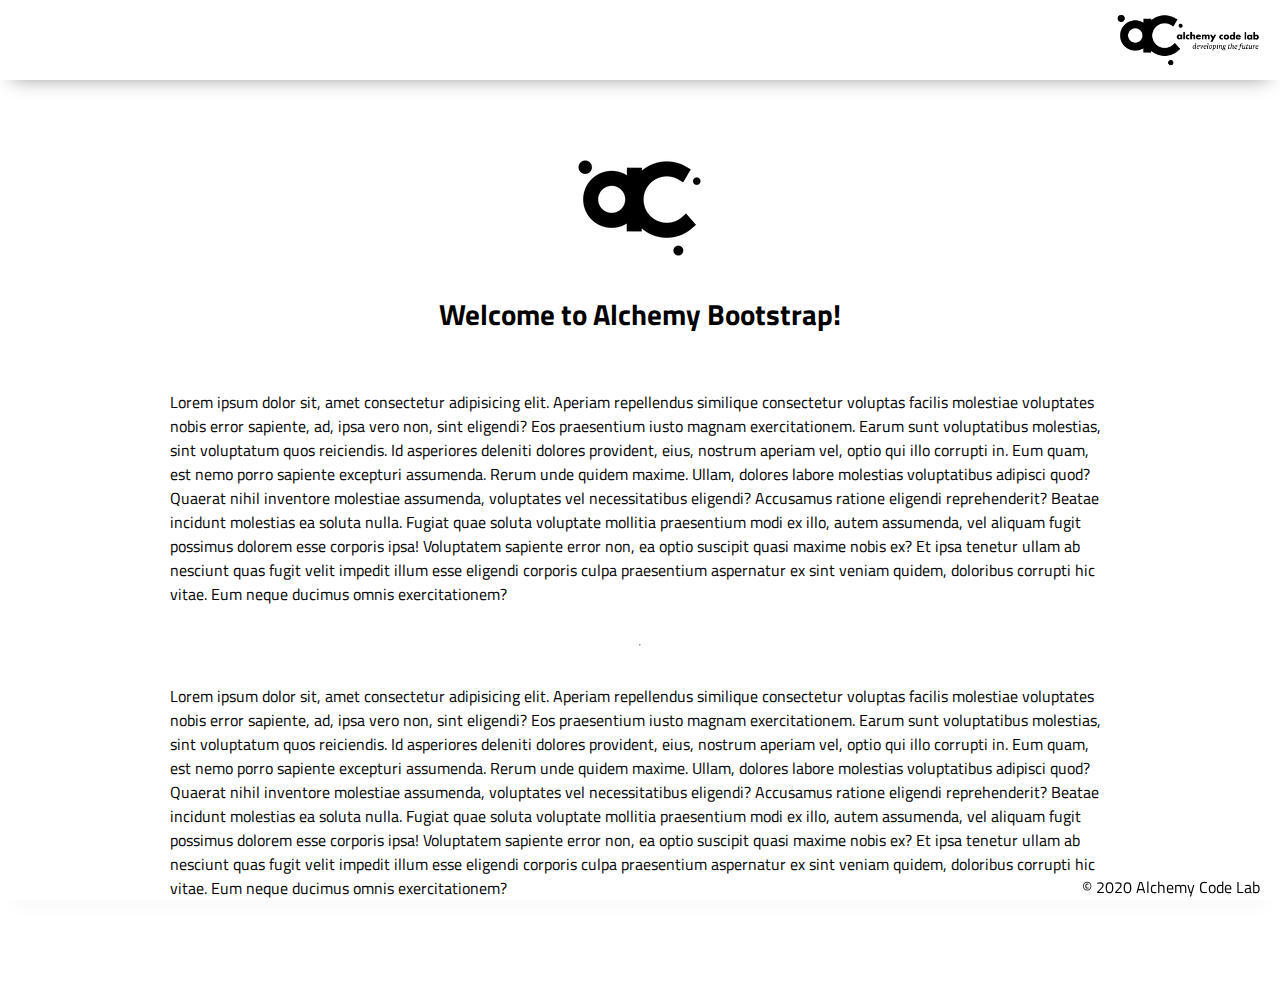
==== index.html @ 8aa51d2c "Initial commit" ====
<!DOCTYPE html>
<html lang="en">

<head>
    <meta charset="UTF-8">
    <meta name="viewport" content="width=device-width, initial-scale=1.0">
    <meta http-equiv="X-UA-Compatible" content="ie=edge">
    <!-- Fonts -->
    <link href="https://fonts.googleapis.com/css2?family=Titillium+Web:wght@300&display=swap" rel="stylesheet">
    <!-- Stylesheets -->
    <link rel="stylesheet" href="./styles/reset.css">
    <link rel="stylesheet" href="./styles/style.css">
    <link rel="stylesheet" href="./styles/home.css">
    <title>Document</title>
</head>

<body>
    <header>
        <div class="gutter-right logo">
            <img src="assets/big-logo.png" />
        </div>
    </header>
    <main>
        <section class="main-section">
            <img class="main-logo" src="./assets/alchemy-logo.png" />
            <h2>
                Welcome to Alchemy Bootstrap!
            </h2>

            <p>
                Lorem ipsum dolor sit, amet consectetur adipisicing elit. Aperiam repellendus similique consectetur
                voluptas facilis molestiae voluptates nobis error sapiente, ad, ipsa vero non, sint eligendi? Eos
                praesentium iusto magnam exercitationem.
                Earum sunt voluptatibus molestias, sint voluptatum quos reiciendis. Id asperiores deleniti dolores
                provident, eius, nostrum aperiam vel, optio qui illo corrupti in. Eum quam, est nemo porro sapiente
                excepturi assumenda.
                Rerum unde quidem maxime. Ullam, dolores labore molestias voluptatibus adipisci quod? Quaerat nihil
                inventore molestiae assumenda, voluptates vel necessitatibus eligendi? Accusamus ratione eligendi
                reprehenderit? Beatae incidunt molestias ea soluta nulla.
                Fugiat quae soluta voluptate mollitia praesentium modi ex illo, autem assumenda, vel aliquam fugit
                possimus dolorem esse corporis ipsa! Voluptatem sapiente error non, ea optio suscipit quasi maxime nobis
                ex?
                Et ipsa tenetur ullam ab nesciunt quas fugit velit impedit illum esse eligendi corporis culpa
                praesentium aspernatur ex sint veniam quidem, doloribus corrupti hic vitae. Eum neque ducimus omnis
                exercitationem?
            </p>
            <hr />
            <p>
                Lorem ipsum dolor sit, amet consectetur adipisicing elit. Aperiam repellendus similique consectetur
                voluptas facilis molestiae voluptates nobis error sapiente, ad, ipsa vero non, sint eligendi? Eos
                praesentium iusto magnam exercitationem.
                Earum sunt voluptatibus molestias, sint voluptatum quos reiciendis. Id asperiores deleniti dolores
                provident, eius, nostrum aperiam vel, optio qui illo corrupti in. Eum quam, est nemo porro sapiente
                excepturi assumenda.
                Rerum unde quidem maxime. Ullam, dolores labore molestias voluptatibus adipisci quod? Quaerat nihil
                inventore molestiae assumenda, voluptates vel necessitatibus eligendi? Accusamus ratione eligendi
                reprehenderit? Beatae incidunt molestias ea soluta nulla.
                Fugiat quae soluta voluptate mollitia praesentium modi ex illo, autem assumenda, vel aliquam fugit
                possimus dolorem esse corporis ipsa! Voluptatem sapiente error non, ea optio suscipit quasi maxime nobis
                ex?
                Et ipsa tenetur ullam ab nesciunt quas fugit velit impedit illum esse eligendi corporis culpa
                praesentium aspernatur ex sint veniam quidem, doloribus corrupti hic vitae. Eum neque ducimus omnis
                exercitationem?
            </p>

        </section>
    </main>
    <footer>
        <div class="copy gutter-right">&copy; 2020 Alchemy Code Lab</div>
    </footer>

    <script type="module" src="./app.js"></script>
</body>

</html>
---- styles/style.css ----
body {
    /* https://coolors.co/generate and click export -> scss to get the colors to copy and paste below*/
    /* --color1: hsla(349, 69%, 76%, 1);
    --color2: hsla(207, 67%, 44%, 1);
    --color3: hsla(200, 61%, 56%, 1);
    --color4: hsla(187, 41%, 94%, 1);
    --color5: hsla(170, 28%, 95%, 1); */

    /* --color1: hsla(45, 86%, 83%, 1);
    --color2: hsla(135, 65%, 98%, 1);
    --color3: hsla(315, 37%, 86%, 1);
    --color4: hsla(45, 73%, 98%, 1);
    --color5: hsla(224, 40%, 79%, 1); */
    
    --header-height: 80px;
    --shadow: 0px 10px 20px -12px rgba(0,0,0,0.45);
    --gutter: 30px;
    --footer-height: 25px;
    
    font-family: 'Titillium Web', sans-serif;
    background-color: var(--color2);
}

main {
    display: flex;
    flex-direction: column;
    justify-content: center;
    align-items: center;
    margin-bottom: calc(var(--footer-height));
}

section {
    background-color: var(--color5);
    width: 1000px;
    max-width: 80%;
    display: flex;
    flex-direction: column;
    justify-content: center;
    align-items: center;
    padding-top: var(--gutter);
    padding-bottom: var(--gutter);
    margin-top: var(--gutter);
    margin-bottom: var(--gutter);
    border: solid 2px var(--color1);
}

header {
    display: flex;
    justify-content: flex-end;
    background-color: var(--color3);
    height: var(--header-height);
    box-shadow: var(--shadow);
}

footer {
    display: flex;
    justify-content: flex-end;
    background-color: var(--color3);
    box-shadow: var(--shadow);
}


h2 {
    font-size: 1.8rem;
    font-weight: bold;
}

.gutter-right {
    margin-right: 20px;
}

.main-logo {
    animation: pulse 5s infinite ease-in-out;
}

header img {
    height: var(--header-height);
}

p {
    margin: var(--gutter);
}
  
footer {
    position: fixed;
    width: 100%;
    bottom: 0;
    height: var(--footer-height);
    display: flex;
    justify-content: flex-end;
    background-color: var(--color3);
    box-shadow: var(--shadow);
}
  
  @keyframes pulse {
    20% {
      transform: rotate3d(-10, -10, -10, 50deg) scale(1.2);
    }

    40% {
        transform: rotate3d(10, 10, -10, 50deg) scale(1);
    }

    60% {
        transform: rotate3d(-10, 10, 10, 50deg) scale(1.2);
      }

    80% {
        transform: rotate3d(10, 10, 10, 50deg) scale(1);
    }

  }
---- styles/home.css ----
/* add home page styles here */
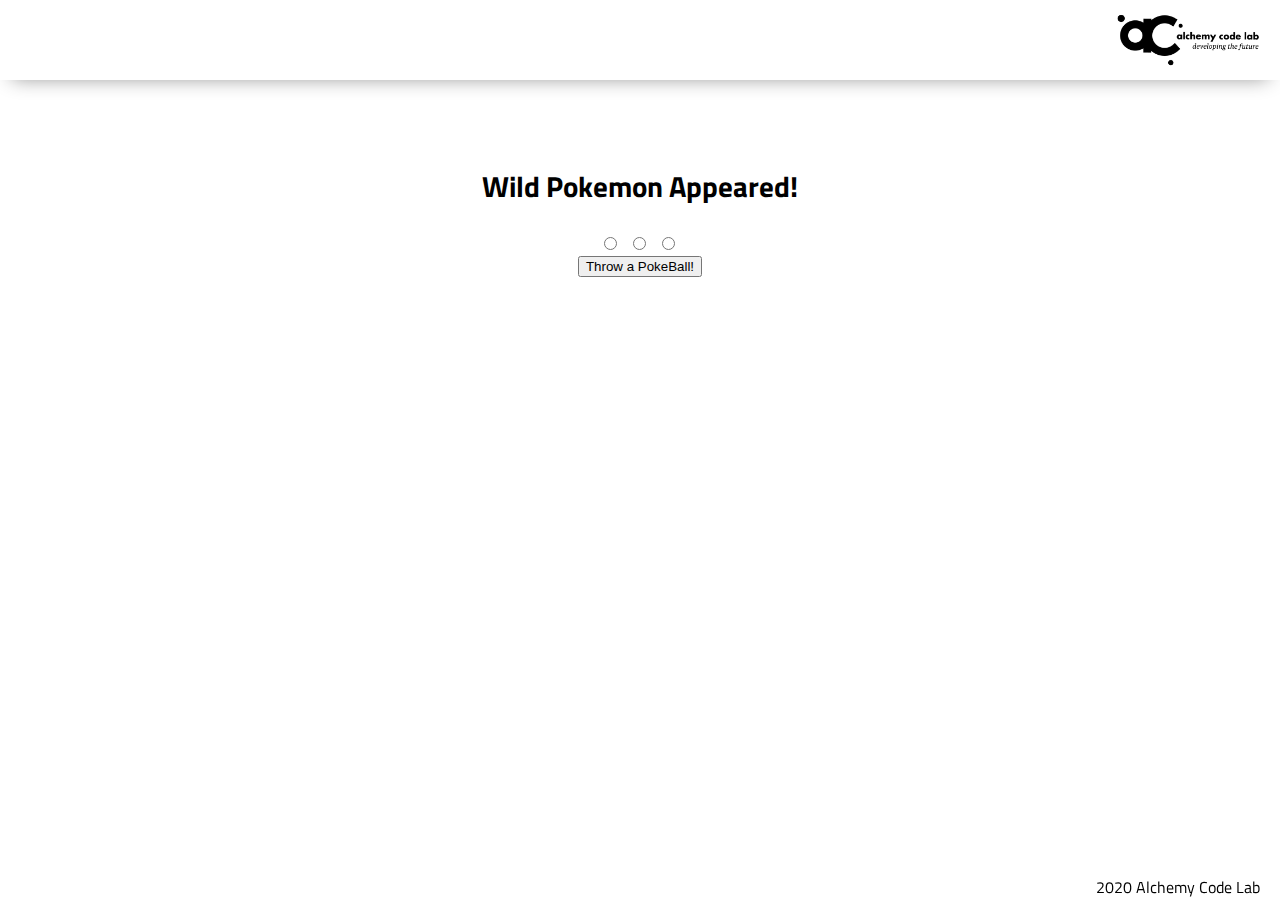
==== commit 77450fba: "finished html and planned out the first page" ====
--- a/index.html
+++ b/index.html
@@ -11,7 +11,7 @@
     <link rel="stylesheet" href="./styles/reset.css">
     <link rel="stylesheet" href="./styles/style.css">
     <link rel="stylesheet" href="./styles/home.css">
-    <title>Document</title>
+    <title>Catch The Pokemon!</title>
 </head>
 
 <body>
@@ -22,51 +22,24 @@
     </header>
     <main>
         <section class="main-section">
-            <img class="main-logo" src="./assets/alchemy-logo.png" />
-            <h2>
-                Welcome to Alchemy Bootstrap!
-            </h2>
-
-            <p>
-                Lorem ipsum dolor sit, amet consectetur adipisicing elit. Aperiam repellendus similique consectetur
-                voluptas facilis molestiae voluptates nobis error sapiente, ad, ipsa vero non, sint eligendi? Eos
-                praesentium iusto magnam exercitationem.
-                Earum sunt voluptatibus molestias, sint voluptatum quos reiciendis. Id asperiores deleniti dolores
-                provident, eius, nostrum aperiam vel, optio qui illo corrupti in. Eum quam, est nemo porro sapiente
-                excepturi assumenda.
-                Rerum unde quidem maxime. Ullam, dolores labore molestias voluptatibus adipisci quod? Quaerat nihil
-                inventore molestiae assumenda, voluptates vel necessitatibus eligendi? Accusamus ratione eligendi
-                reprehenderit? Beatae incidunt molestias ea soluta nulla.
-                Fugiat quae soluta voluptate mollitia praesentium modi ex illo, autem assumenda, vel aliquam fugit
-                possimus dolorem esse corporis ipsa! Voluptatem sapiente error non, ea optio suscipit quasi maxime nobis
-                ex?
-                Et ipsa tenetur ullam ab nesciunt quas fugit velit impedit illum esse eligendi corporis culpa
-                praesentium aspernatur ex sint veniam quidem, doloribus corrupti hic vitae. Eum neque ducimus omnis
-                exercitationem?
-            </p>
-            <hr />
-            <p>
-                Lorem ipsum dolor sit, amet consectetur adipisicing elit. Aperiam repellendus similique consectetur
-                voluptas facilis molestiae voluptates nobis error sapiente, ad, ipsa vero non, sint eligendi? Eos
-                praesentium iusto magnam exercitationem.
-                Earum sunt voluptatibus molestias, sint voluptatum quos reiciendis. Id asperiores deleniti dolores
-                provident, eius, nostrum aperiam vel, optio qui illo corrupti in. Eum quam, est nemo porro sapiente
-                excepturi assumenda.
-                Rerum unde quidem maxime. Ullam, dolores labore molestias voluptatibus adipisci quod? Quaerat nihil
-                inventore molestiae assumenda, voluptates vel necessitatibus eligendi? Accusamus ratione eligendi
-                reprehenderit? Beatae incidunt molestias ea soluta nulla.
-                Fugiat quae soluta voluptate mollitia praesentium modi ex illo, autem assumenda, vel aliquam fugit
-                possimus dolorem esse corporis ipsa! Voluptatem sapiente error non, ea optio suscipit quasi maxime nobis
-                ex?
-                Et ipsa tenetur ullam ab nesciunt quas fugit velit impedit illum esse eligendi corporis culpa
-                praesentium aspernatur ex sint veniam quidem, doloribus corrupti hic vitae. Eum neque ducimus omnis
-                exercitationem?
-            </p>
-
-        </section>
-    </main>
+            <h2>Wild Pokemon Appeared!</h2>
+            <div class="pokes">
+                <label class="pokeAppear">
+                    <input name="pokemon" type="radio">
+                    <img id="poke-1-img">
+                </label>
+                <label class="pokeAppear">
+                    <input name="pokemon" type="radio">
+                    <img id="poke-2-img">
+                </label>
+                <label class="pokeAppear">
+                    <input name="pokemon" type="radio">
+                    <img id="poke-3-img">
+                </label>
+            </div>
+            <button id="choose">Throw a PokeBall!</button>
     <footer>
-        <div class="copy gutter-right">&copy; 2020 Alchemy Code Lab</div>
+        <div class="copy gutter-right"> 2020 Alchemy Code Lab</div>
     </footer>
 
     <script type="module" src="./app.js"></script>
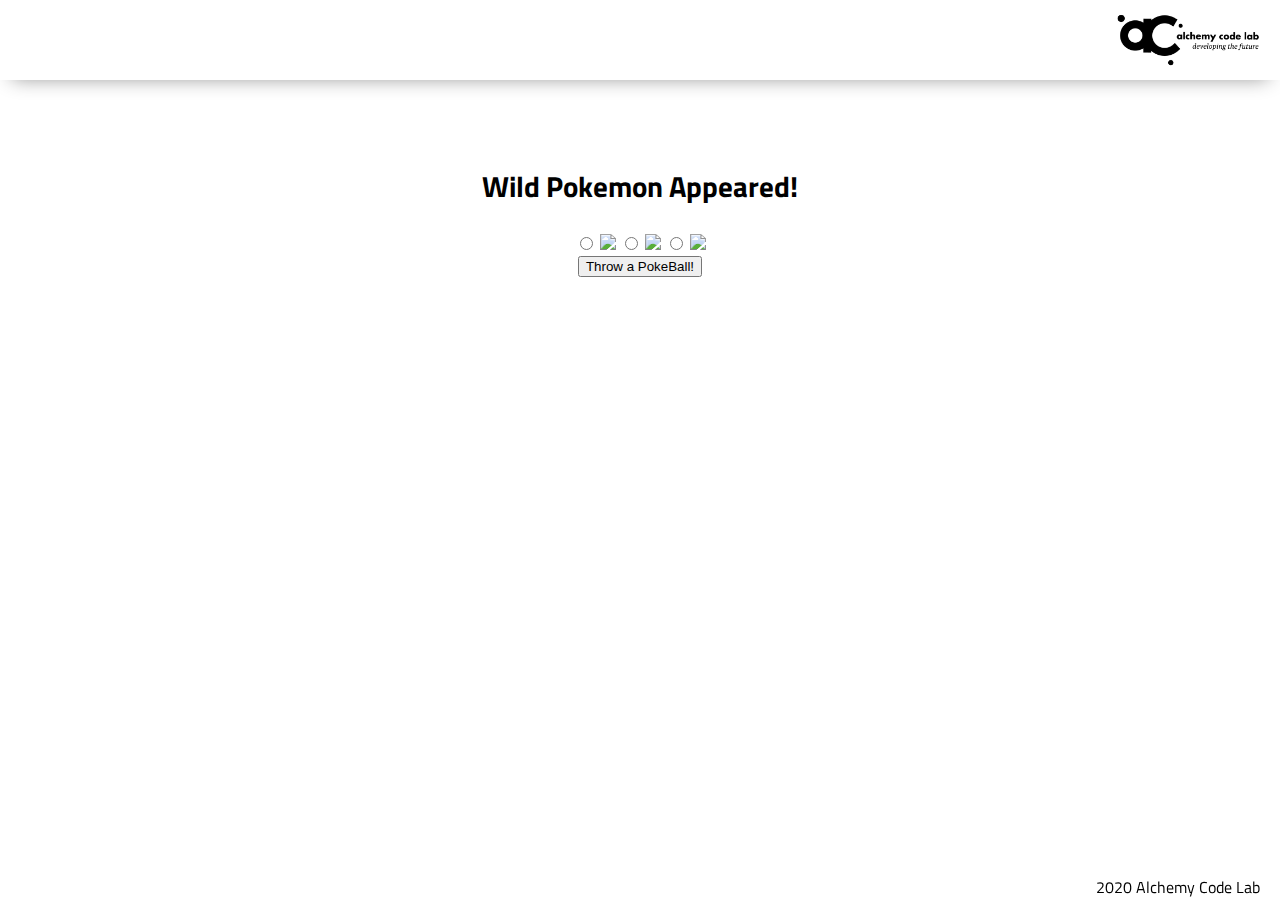
==== commit 98877846: "finished functions and app.js and spent veryy long on debugging" ====
--- a/index.html
+++ b/index.html
@@ -25,15 +25,15 @@
             <h2>Wild Pokemon Appeared!</h2>
             <div class="pokes">
                 <label class="pokeAppear">
-                    <input name="pokemon" type="radio">
+                    <input name="pokemon" type="radio" id="pokemon-1-radio">
                     <img id="poke-1-img">
                 </label>
                 <label class="pokeAppear">
-                    <input name="pokemon" type="radio">
+                    <input name="pokemon" type="radio" id="pokemon-2-radio">
                     <img id="poke-2-img">
                 </label>
                 <label class="pokeAppear">
-                    <input name="pokemon" type="radio">
+                    <input name="pokemon" type="radio" id="pokemon-3-radio">
                     <img id="poke-3-img">
                 </label>
             </div>
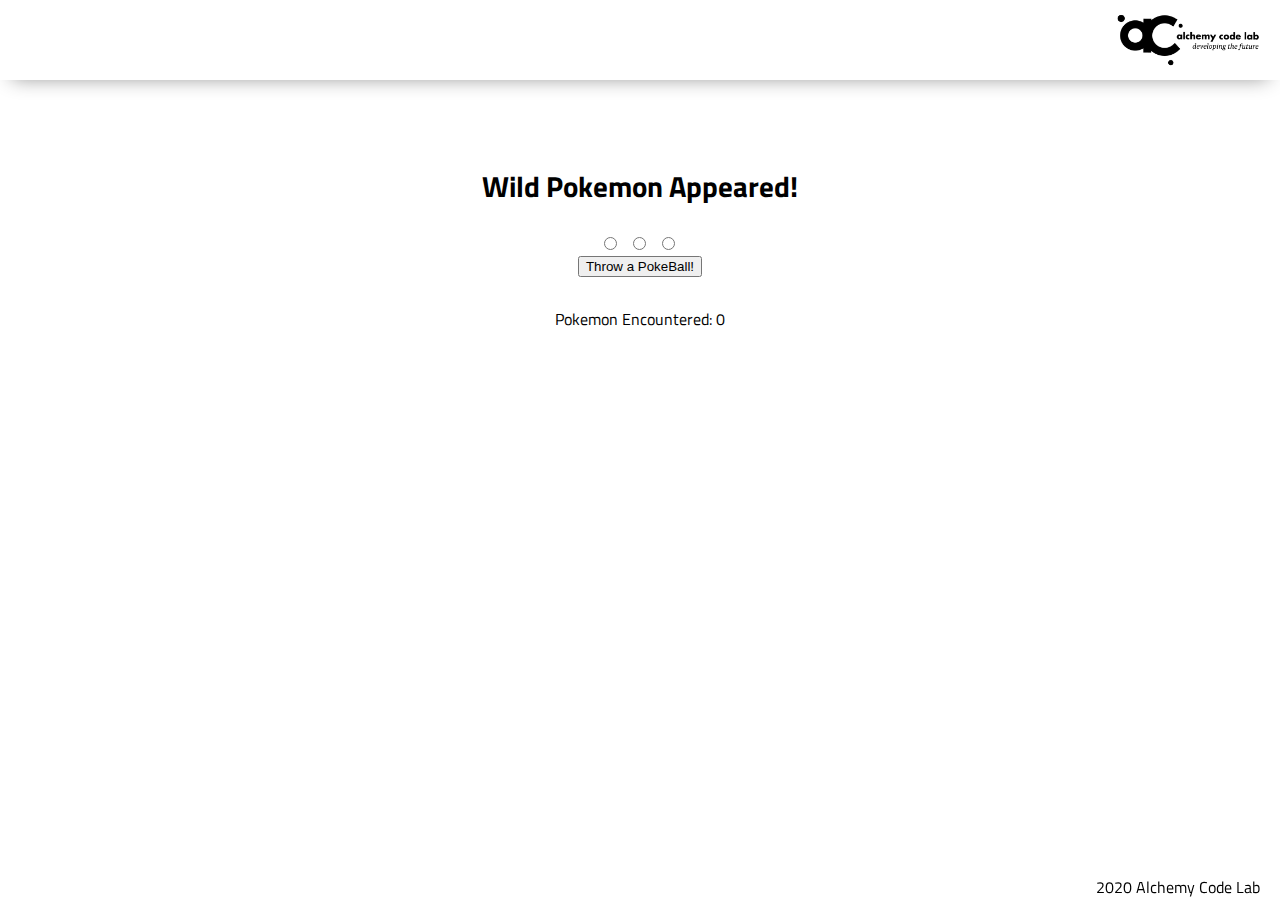
==== commit f81a7f57: "overhauled functions" ====
--- a/index.html
+++ b/index.html
@@ -38,6 +38,7 @@
                 </label>
             </div>
             <button id="choose">Throw a PokeBall!</button>
+            <p>Pokemon Encountered: <span id="allencounter">0</span></p>
     <footer>
         <div class="copy gutter-right"> 2020 Alchemy Code Lab</div>
     </footer>
